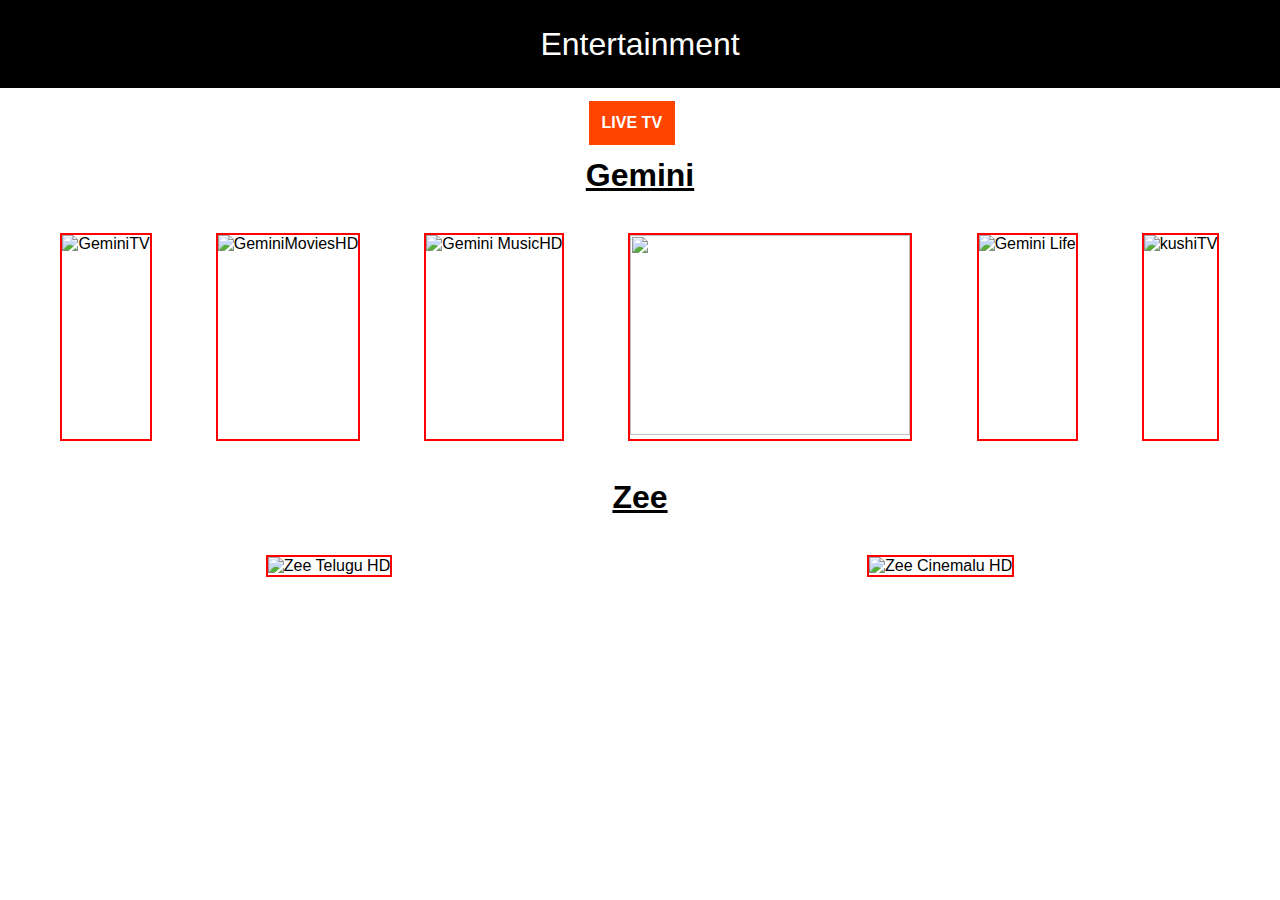
==== ENT.html @ fa76c380 "Add files via upload" ====
<!DOCTYPE html>
<html lang="en">
<head>
    <link rel="stylesheet" href="./global.css">
    <title>Entertainment</title>
</head>
<body>
    <header>
        Entertainment
    </header>
    <a href="./index.html">
        <button>LIVE TV</button>
    </a>
    <h1>Gemini</h1>
    <main>
        <div class="category">
            <a href="https://www.sunnxt.com/live/gemini-tv-hd-dolby-vision-telugu-live/155501/gemini-tv-hd-dolby-vision">
                <img src="https://sund-images.sunnxt.com/155501/1600x1200_GeminiTVHDDolbyVision_155501_7621d4ad-9476-4e39-8089-dd56e44530e6.jpg" alt="GeminiTV">
            </a>
        </div>
        <div class="category">
            <a href="https://www.sunnxt.com/live/gemini-movies-hd-telugu-live/26570/gemini-movies-hd">
                <img src="https://sund-images.sunnxt.com/26570/1000x1000_GeminiMoviesHD_26570_0ca1d1e8-f04d-41d0-943d-5e8948e271bc.png" alt="GeminiMoviesHD">
            </a>
        </div>
        <div class="category">
            <a href="https://www.sunnxt.com/live/gemini-music-hd-telugu-live/26568/gemini-music-hd">
                <img src="https://sund-images.sunnxt.com/26568/1000x1000_GeminiMusicHD_26568_2dc0c46d-afdf-407d-8862-3c2df67bee5b.png" alt="Gemini MusicHD">
            </a>
        </div>
        <div class="category">
            <a href="https://www.sunnxt.com/live/gemini-comedy-telugu-live/9027/gemini-comedy">
                <img src="https://sund-images.sunnxt.com/9027/200x200_GeminiComedy_9027_54480d40-b0f2-4b28-90cd-238a161dab4c.png" alt="">
            </a>
        </div>
        <div class="category">
            <a href="https://www.sunnxt.com/live/gemini-life-telugu-live/26572/gemini-life">
                <img src="https://sund-images.sunnxt.com/26572/200x200_GeminiLife_26572_797a9d8c-2ec2-4af8-b3dc-3b10c16c060d.png" alt="Gemini Life">
            </a>
        </div>
        <div class="category">
            <a href="https://www.sunnxt.com/live/kushi-tv-telugu-live/26571/kushi-tv">
                <img src="https://sund-images.sunnxt.com/26571/200x200_KushiTV_26571_ef287cac-6e6f-4cc7-96e1-b92160acb927.png" alt="kushiTV">
            </a>
        </div>
    </main>
    <h1>Zee</h1>
    <main>
        <div class="category">
            <a href="https://www.zee5.com/live-tv/zee-telugu-hd/0-9-zeetelugu">
                <img src="https://jiotvimages.cdn.jio.com/dare_images/images/Zee_Telugu_HD.png" alt="Zee Telugu HD">
            </a>
        </div>
        <div class="category">
            <a href="https://www.zee5.com/live-tv/zee-cinemalu-hd/0-9-zeecinemalu">
                <img src="https://smartads.in/resources/assets/uploads/product_group/television/zee_cinemalu_hd_india.webp" alt="Zee Cinemalu HD">
            </a>
        </div>
    </main>
</body>
</html>
---- global.css ----
*{
    padding: 0;
    margin: 0;
    box-sizing: border-box;
}
body{
    font-family: 'Lucida Sans', 'Lucida Sans Regular', 'Lucida Grande', 'Lucida Sans Unicode', Geneva, Verdana, sans-serif;
}
header{
    background-color: black;
    color: white;
    text-align: center;
    padding: 2% 3%;
    font-size: 2rem;
}
img{
    text-align: center;
    width: 280px;
    height: 200px;
}
h1{
    text-align: center;
    text-decoration: underline;
}
main{
    margin: 3% 3%;
    display: flex;
    justify-content: space-around;
    flex-wrap: wrap;
    gap: 20px;
}
a{
    text-decoration: none;
    color: black;
}
.category{
    text-align: center;
    border: 2px solid red;
}
.category:hover{
    border: 5px solid black;
    padding: 2%;
}
button{
    background-color: orangered;
    color: white;
    margin: 1% 46%;
    padding: 1%;
    font-size: 1rem;
    font-weight: bold;
    border: none;
    cursor: pointer;
}
iframe{
    width: 450px;
    height: 300px;
    padding: 2%;
    border: none;
}
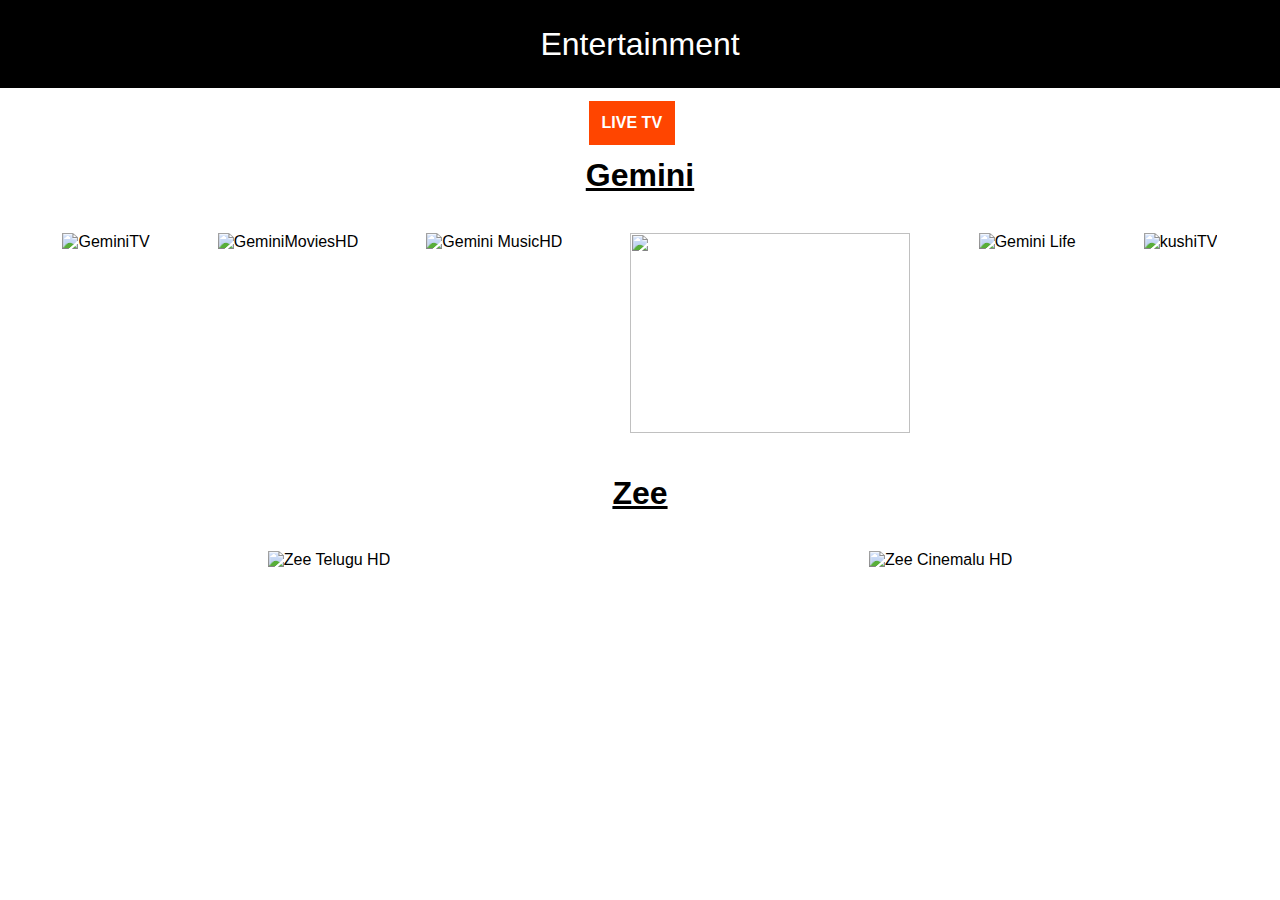
==== commit fc7b4d09: "Update ENT.html" ====
--- a/ENT.html
+++ b/ENT.html
@@ -19,7 +19,7 @@
             </a>
         </div>
         <div class="category">
-            <a href="https://www.sunnxt.com/live/gemini-movies-hd-telugu-live/26570/gemini-movies-hd">
+            <a href="https://www.sunnxt.com/live/gemini-movies-hd-telugu-live/192537/gemini-movies-hd">
                 <img src="https://sund-images.sunnxt.com/26570/1000x1000_GeminiMoviesHD_26570_0ca1d1e8-f04d-41d0-943d-5e8948e271bc.png" alt="GeminiMoviesHD">
             </a>
         </div>
@@ -29,17 +29,17 @@
             </a>
         </div>
         <div class="category">
-            <a href="https://www.sunnxt.com/live/gemini-comedy-telugu-live/9027/gemini-comedy">
+            <a href="https://www.sunnxt.com/live/gemini-comedy-telugu-live/194394/gemini-comedy">
                 <img src="https://sund-images.sunnxt.com/9027/200x200_GeminiComedy_9027_54480d40-b0f2-4b28-90cd-238a161dab4c.png" alt="">
             </a>
         </div>
         <div class="category">
-            <a href="https://www.sunnxt.com/live/gemini-life-telugu-live/26572/gemini-life">
+            <a href="https://www.sunnxt.com/live/gemini-life-telugu-live/194337/gemini-life">
                 <img src="https://sund-images.sunnxt.com/26572/200x200_GeminiLife_26572_797a9d8c-2ec2-4af8-b3dc-3b10c16c060d.png" alt="Gemini Life">
             </a>
         </div>
         <div class="category">
-            <a href="https://www.sunnxt.com/live/kushi-tv-telugu-live/26571/kushi-tv">
+            <a href="https://www.sunnxt.com/live/kushi-tv-telugu-live/194346/kushi-tv">
                 <img src="https://sund-images.sunnxt.com/26571/200x200_KushiTV_26571_ef287cac-6e6f-4cc7-96e1-b92160acb927.png" alt="kushiTV">
             </a>
         </div>
@@ -58,4 +58,4 @@
         </div>
     </main>
 </body>
-</html>+</html>
--- a/global.css
+++ b/global.css
@@ -35,7 +35,6 @@
 }
 .category{
     text-align: center;
-    border: 2px solid red;
 }
 .category:hover{
     border: 5px solid black;
@@ -56,4 +55,4 @@
     height: 300px;
     padding: 2%;
     border: none;
-}+}
